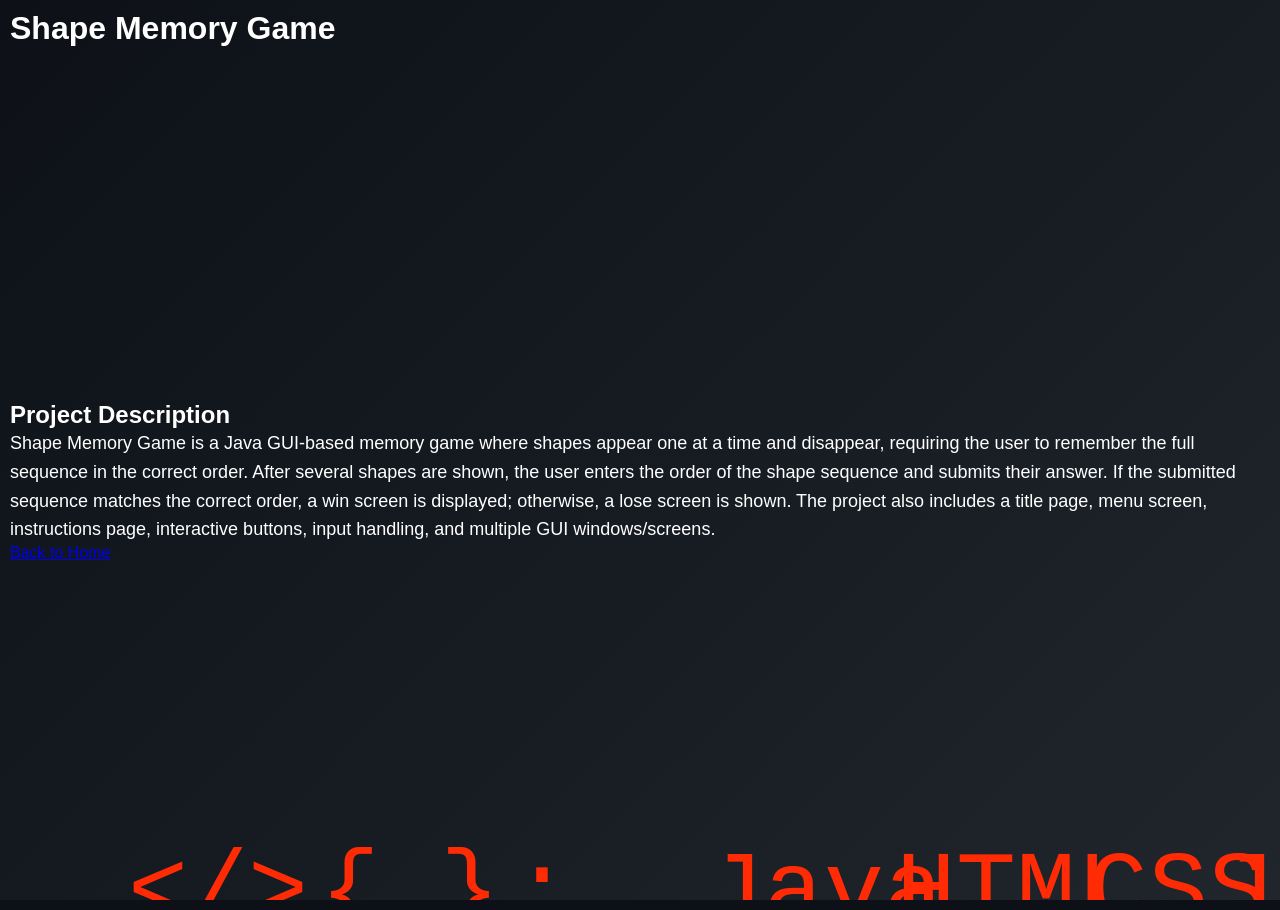
==== shape-memory-game.html @ e87fbcd4 "First portfolio upload" ====
<!DOCTYPE html>
<html>
    <head>
        <title>Iqraa's Shape Memory Game</title>
        <link rel="stylesheet" href="style.css">
    </head>

    <body>
        <!--background effect-->
        <div class="project-background">
            <span>&lt;/&gt;</span>
            <span>{ }</span>
            <span>;</span>
            <span>Java</span>
            <span>HTML</span>
            <span>CSS</span>
            <span>JS</span>
        </div>

        <div class="project-description">
            <h1>Shape Memory Game</h1>
            <video autoplay loop muted class="project-video">
                <source src="files/shape-game-demo.mp4" type="video/mp4">
            </video>

            <h2>Project Description</h2>
            <p>
                Shape Memory Game is a Java GUI-based memory game where shapes appear one at a
                time and disappear, requiring the user to remember the full sequence in the
                correct order. After several shapes are shown, the user enters the order of the
                shape sequence and submits their answer. If the submitted sequence matches the
                correct order, a win screen is displayed; otherwise, a lose screen is shown. The
                project also includes a title page, menu screen, instructions page, interactive
                buttons, input handling, and multiple GUI windows/screens.
            </p>

            <a href="index.html">Back to Home</a>
        </div>
    </body>
</html>
---- style.css ----
* {
    margin: 0;
    padding: 0;
    box-sizing: border-box;
}


body {
    font-family: Arial;
    background: #0f172a;
    color: white;
    overflow-x: hidden;
}


nav {
    position: fixed;
    top: 0;
    width: 100%;
    padding: 20px 60px; /*padding around the nav bar*/
    display: flex;
    justify-content: space-between;
    background: rgba(0, 0, 0, 0.4); /*colour of padding around nav bar*/
    backdrop-filter: blur(10px);
    z-index: 10;
}

/*nav links are white, have no decoration, and have a left margin of 20px from each text*/
nav a {
    color: white;
    text-decoration: none;
    margin-left: 20px;
}

/*when you hover over the nav links, they will change color to pink*/
nav a:hover {
    color: pink;
}

.home {
    height: 100vh;
    display: flex;
    flex-direction: column;
    justify-content: center;
    align-items: center;
    text-align: center;


    transition: transform 0.6s ease;
}

.home h1 {
    font-size: 60px;
    margin-bottom: 15px;
}

.home p {
    font-size: 22px;
    margin-bottom: 30px;
}

button, .resume-btn {
    background: pink;
    color: black;
    border: none;
    padding: 10px 25px;
    margin: 10px;
    border-radius: 12px;
    font-size: 18px;
    cursor: pointer;
    text-decoration: none;
}

button:hover, .resume-btn:hover {
    transform: scale(1.1);
    background: hotpink;
}

.section {
    min-height: 110vh;
    padding: 120px 60px;
    text-align: center;
}

.section h1 {
    font-size: 45px;
    margin-bottom: 40px;
}

.skills {
    display: flex;
    justify-content: center;
    flex-wrap: wrap;
    gap: 60px;
}

.skill {
    width: auto; /*if width is auto it will tailor size accordingly*/
    padding: 30px;
    background: rgba(255, 255, 255, 0.1);
    border-radius: 20px;
    font-size: 24px;
    transition: 0.3s;
}

/*hover over the elements in the class: skill*/
.skill:hover {
    transform: translateY(-15px) scale(1.05); /*tranlsate up and scale meaning zoom*/
    background: rgba(23, 15, 17, 0.4);
}

.project {
    width: 70%;
    margin: 25px auto;/*vertical margin of 25px and horizontal margin of auto to center the project horizontally*/
    padding: 30px; /*add a padding*/
    border-radius: 20px; /*curvature of the padding*/
    background: rgba(255, 255, 255, 0.1);
    transition: 0.3s;
}

.project:hover {
    transform: scale(1.03);
    background: rgba(255, 192, 203, 0.3);
}

.project a,
#contact a {
    color: pink;
}

/* did myself: */
.project-video {
    width: 90%;
    max-width: 700px;
    height: auto;
}

.project-description {
    width:98%; /*width of the text wrt. the screen*/
    margin-top: 10px; /*top margin around the text*/
    margin-bottom: 10px; /*bottom margin around the text*/
    margin-left: 10px; /*left margin around the text*/
    text-align: left; /*text allign left for project description*/
}

.project-description p{
    font-size: 18px; /*size of the text in project description*/
    line-height: 1.6; /*distance between lines of text*/
}

.contactMe {
    display: flex;
    flex-direction: column;
    align-items: center;

    width: 30%; /*if width is auto it will tailor size accordingly*/
    margin: 20px auto; /*vertical margin of 20px and horizontal margin of auto to center the contactMe section horizontally*/
    padding: 30px;
    background: rgba(255, 255, 255, 0.1);
    border-radius: 20px;/*curvature of the padding*/
    transition: 0.3s;
}

.contactMe:hover {
    transform: translateY(-15px) scale(1.03); /*tranlsate up and scale meaning zoom or pop*/
    background: rgba(23, 15, 17, 0.4); /*change background colour when hovering over the elements in the contactMe class*/
}

/*


understand below


*/
/* Moving background circles */
.background span {
    position: fixed;
    width: 120px;
    height: 120px;
    background: pink;
    border-radius: 50%;
    opacity: 0.3;
    animation: move 10s linear infinite;
    z-index: -1;
}

.background span:nth-child(1) {
    top: 20%;
    left: 10%;
}

.background span:nth-child(2) {
    top: 60%;
    left: 80%;
    animation-duration: 12s;
}

.background span:nth-child(3) {
    top: 80%;
    left: 20%;
    animation-duration: 15s;
}

.background span:nth-child(4) {
    top: 30%;
    left: 70%;
    animation-duration: 18s;
}

@keyframes move {
    0% {
        transform: translateY(0) scale(1);
    }

    50% {
        transform: translateY(-100px) scale(1.4);
    }

    100% {
        transform: translateY(0) scale(1);
    }
}

/* background for project */
body {
    margin: 0;
    min-height: 100vh;
    color: white;
    background: #0d1117;
}

.project-background {
    position: fixed;
    top: 0;
    left: 0;
    width: 100%;
    height: 100vh;
    overflow: hidden;
    z-index: 0;
    background: linear-gradient(135deg, #0d1117, #161b22, #21262d);
}

.project-background span {
    position: absolute;
    bottom: -50px;
    color: rgb(255, 43, 5);
    font-size: 100px;
    font-family: monospace;
    animation: float 12s linear infinite;
}

.project-background span:nth-child(1) {
    left: 10%;
    animation-delay: 0s;
}

.project-background span:nth-child(2) {
    left: 25%;
    animation-delay: 2s;
}

.project-background span:nth-child(3) {
    left: 40%;
    animation-delay: 4s;
}

.project-background span:nth-child(4) {
    left: 55%;
    animation-delay: 6s;
}

.project-background span:nth-child(5) {
    left: 70%;
    animation-delay: 8s;
}

.project-background span:nth-child(6) {
    left: 85%;
    animation-delay: 10s;
}

.project-background span:nth-child(7) {
    left: 95%;
    animation-delay: 12s;
}

@keyframes float {
    0% {
        transform: translateY(0);
        opacity: 0;
    }

    20% {
        opacity: 1;
    }

    100% {
        transform: translateY(-120vh);
        opacity: 0;
    }
}

.project-description {
    position: relative;
    z-index: 1;
}
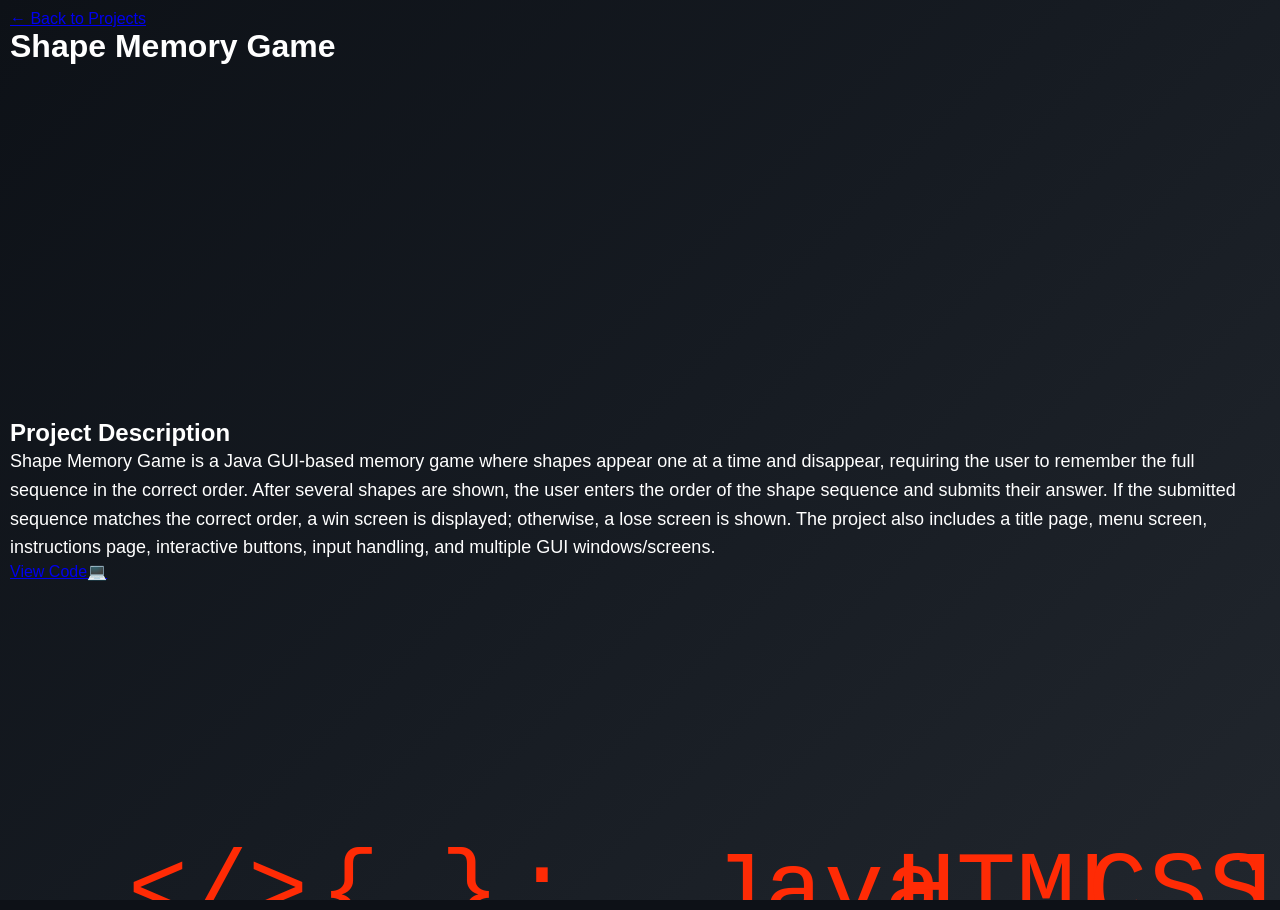
==== commit 4f0aef7e: "Done adding projects" ====
--- a/shape-memory-game.html
+++ b/shape-memory-game.html
@@ -16,11 +16,12 @@
             <span>CSS</span>
             <span>JS</span>
         </div>
-
+        
         <div class="project-description">
+            <a href="index.html#projects">← Back to Projects</a>
             <h1>Shape Memory Game</h1>
             <video autoplay loop muted class="project-video">
-                <source src="files/shape-game-demo.mp4" type="video/mp4">
+                <source src="files/shape-game-demo.mp4#t=4,101" type="video/mp4">
             </video>
 
             <h2>Project Description</h2>
@@ -34,7 +35,7 @@
                 buttons, input handling, and multiple GUI windows/screens.
             </p>
 
-            <a href="index.html">Back to Home</a>
+            <a href="https://github.com/IqraaWahid/Shape-Memory" target="_blank">View Code💻</a>
         </div>
     </body>
 </html>
--- a/style.css
+++ b/style.css
@@ -54,6 +54,53 @@
     margin-bottom: 15px;
 }
 
+/*typing animation*/
+.typing-text {
+    width:0; /*initial width of the text is 0, meaning it will be hidden at the start of the animation*/
+    overflow: hidden; /*hides the overflowing text when the width is 0*/
+    white-space: nowrap; /*prevents the text from wrapping to the next line --> keeps text on one line*/
+    border-right: 3px solid white; /*creates a blinking cursor effect by adding a border to the right of the text*/
+    
+    animation: /*running two animations at the same time*/
+    /*first animation: using the animation named typing*/
+    typing 5s steps(22, end) infinite, /*typing animation that takes 5 seconds and uses steps (22 characters each step) to create a typewriter effect, with the "forwards" property to keep the final state of the animation*/
+    
+    /*second animation: use the animation named blink*/
+    blink 0.8s infinite; /*blinking animation for the cursor, making it blink every 0.8 seconds and repeats infinitely*/
+}
+
+/*  "@keyframes typing" <-- means I am creating an animation called typing, inside it you tell CSS what should happen during the animation
+    Animation named: typing
+    Reveals the text
+*/
+@keyframes typing{
+   0% { /*at 0s*/
+    width: 0;
+   }
+
+   50%{ /*at 2.5s*/
+    width: 58%
+   }
+
+   80%{ /*at 80% of 5s*/
+    width: 58% /*played around to get 58% which shows the full text I want, and cursor position I liked with  no additional blank spaces*/
+   }
+
+   100%{ /*at 5s*/
+    width: 0%;
+   }
+}
+
+/*  Animation named: blink
+    half-way through the blink animation, make the cursor invisible
+*/
+@keyframes blink{
+    50% {
+        border-color: transparent;
+    }
+}
+
+
 .home p {
     font-size: 22px;
     margin-bottom: 30px;
@@ -126,6 +173,7 @@
 .project a,
 #contact a {
     color: pink;
+    display: block; /*displayed as a block element, meaning it will take up the full width of its parent container and start on a new line*/
 }
 
 /* did myself: */
@@ -304,4 +352,108 @@
 .project-description {
     position: relative;
     z-index: 1;
-}+}
+
+.about_me {
+    width: 300px;
+    height: auto;
+    background-color: #f5f0f2;
+    color:black;
+    border-radius: 10px;
+    box-shadow: 0 4px 15px rgba(0,0,0,0.15);
+    border: 2px solid #d8c8cf;
+    transition: transform 0.3s ease;
+}
+
+.about_me h2 {
+    margin-bottom: 10px;
+}
+
+.about_me:hover {
+    transform: translateY(-15px);
+}
+
+/* HOME PAGE QUOTE */
+.home-quote {
+    position: relative; /*position relative to the parent container*/
+
+    max-width: 650px; /*maximum width of the quote container*/
+    margin: 35px auto 40px auto; /*top margin of 35px, bottom margin of 40px, and horizontal margins set to auto to center the quote container*/
+    padding: 20px 35px;/*padding of 20px on top and bottom, and 35px on left and right*/
+    border-radius: 15px; /*curvature of the padding*/
+
+    text-align: center; /*centers the text inside the quote container*/
+    
+    background: rgba(255, 255, 255, 0.06); /*first three numbers changes the colour, and last number changes opacity of the colour*/
+    backdrop-filter: blur(8px); /*blurs the background behind the quote*/
+
+    border-left: 3px solid white; /*adds a left border to the quote container, with a width of 3px and a white color*/
+
+    /* Smooth hover transition */
+    transition: background 0.3s ease; /*transition effect for the background of the quote container, with a duration of 0.3 seconds and an easing function of "ease"*/
+
+    /*Animation on page load*/
+    animation: fadeIn 1.2s ease forwards; /*animation named fadeIn, with a duration of 1.2 seconds, easing function of "ease", and the "forwards" property to keep the final state of the animation*/
+    animation-delay: 0.8s; /*delay of 0.8 seconds before the animation starts*/
+    opacity: 0; /*initial opacity of the quote container is set to 0, making it invisible at the start of the animation*/
+
+}
+
+/* Quote text */
+.home-quote p {
+    font-size: 20px; /*size of the text in the quote container*/
+    line-height: 1.5; /*distance between lines of text in the quote container*/
+    font-style: italic; /*italicizes the text in the quote container*/
+    letter-spacing: 0.3px; /*spacing between characters in the quote container*/
+    font-family: Georgia, serif;
+    margin: 0; /*removes default margin from the paragraph element in the quote container*/
+}
+
+/*large decorative quotation mark before the quote text*/
+.quote-mark {
+    position: absolute; /*positoned relative to the quote container*/
+    top:-10px;
+    left: 0px;
+
+    font-size: 85px; /*size of the quotation mark*/
+    font-style: italic; /*italicizes the quotation mark*/
+    font-family: Georgia, serif; /*font family of the quotation mark*/
+    opacity: 0.25;
+}
+
+/*emphasis on the important part of the quote - that is the action part of the quote*/
+.quote-highlight {
+    font-weight: 600; /*makes the text bold*/
+}
+
+/*author of the quote*/
+.quote-author {
+    display: block; /*displayed as a block element, meaning it will take up the full width of its parent container and start on a new line*/
+    
+    margin-top: 12px; /*top margin of 15px for the author text*/
+    font-size: 14px; /*size of the author text*/
+    font-style: normal;
+    font-family: Georgia, serif;
+    letter-spacing: 1px;
+    opacity: 0.7; /*makes the author text slightly transparent*/
+}
+
+/*Hover effect for the quote container*/
+.home-quote:hover {
+    background: rgba(255, 255, 255, 0.1); /*changes the background color of the quote container to a slightly lighter shade when hovered over*/   
+}
+
+/*Quote container animation on page load*/
+@keyframes fadeIn {
+    0% { /*at the start of the animation, the quote container is fully transparent and moved down by 20px*/
+        opacity: 0;
+        transform: translateY(20px);
+    }
+
+    100% { /*at the end of the animation, the quote container is fully opaque and in its original position*/
+        opacity: 1;
+        transform: translateY(0);
+    }
+}
+
+/* ABOUT ME SECTION */
